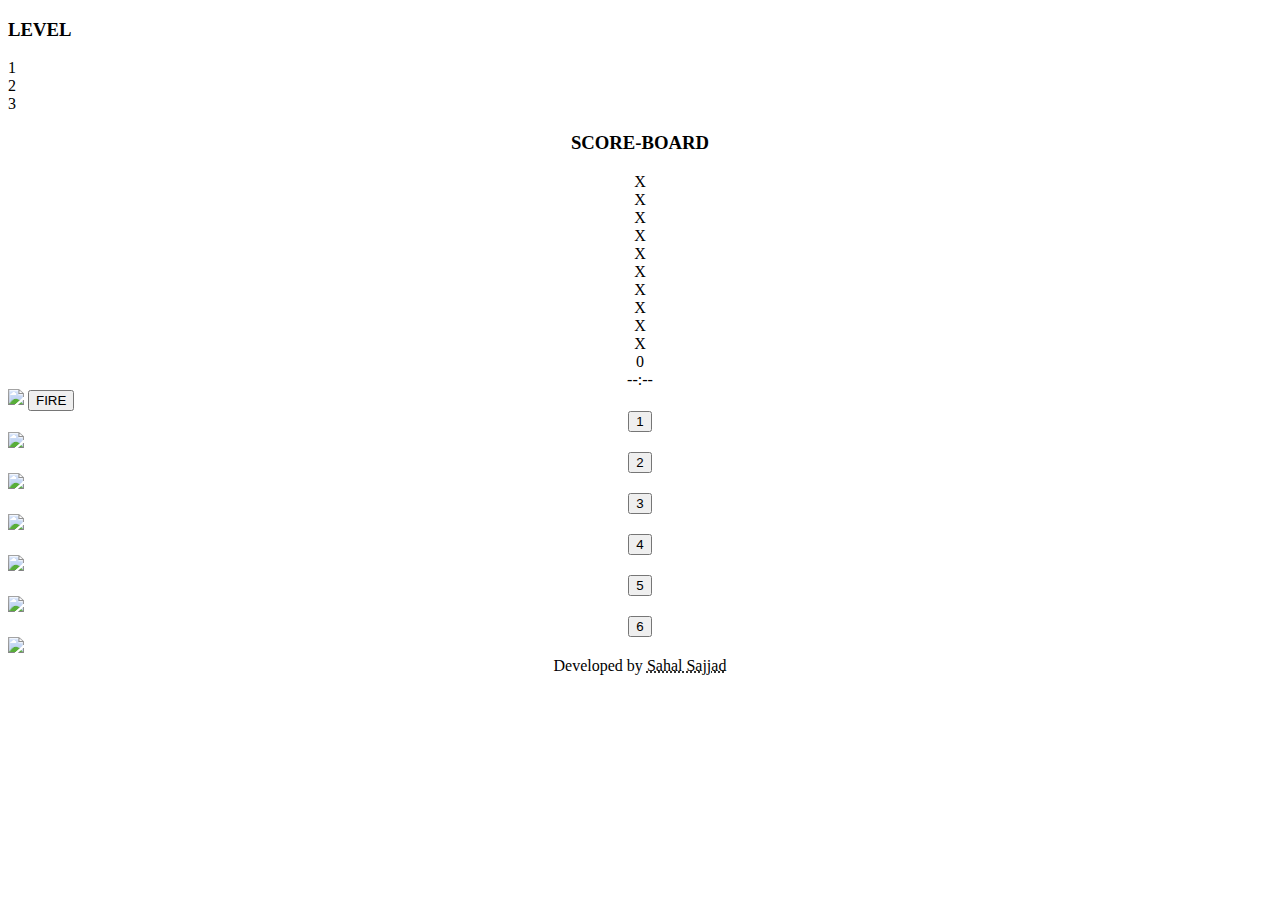
==== Assignments/Assignment3/Syllables_Factory/pages/game.html @ 5748036f "Initial stage of A3, no animations yet, only for Malayalam" ====
<!DOCTYPE html>
<html>
	<head>
		<title>Syllables Factory</title>
		<meta charset="UTF-8">
		<link href="http://fonts.googleapis.com/css?family=Anton" rel="stylesheet" type="text/css">
		<link rel="stylesheet" type="text/css" href="/Syllables_Factory/css/bootstrap.min.css">
		<link rel="stylesheet" type="text/css" href="/Syllables_Factory/css/style.css">
		<script type="text/javascript" src="/Syllables_Factory/js/jquery.js"></script>
		<script type="text/javascript" src="/Syllables_Factory/js/script.js"></script> 
	</head>
	<body>

		<div id="game-view" class="container-fluid full">
			<div id="show-level" class="col-lg-6 col-md-6 col-xs-6 col-sm-6">
				<h3>LEVEL</h3>
				<div id="level-1" class="level-indicator">1</div>
				<div id="level-2" class="level-indicator">2</div>
				<div id="level-3" class="level-indicator">3</div>
			</div>

			<div id="show-score" class="col-lg-5 col-md-5 col-xs-5 col-sm-5">
				<center id="scoreboard" class="col-lg-12 col-md-12 col-xs-12 col-sm-12">
					<h3>SCORE-BOARD</h3>
				
				</center>
				<center id="scoresheet" class="col-lg-12 col-md-12 col-xs-12 col-sm-12">
					<div id="scoresheet-1" class="score-indicator">X</div>
					<div id="scoresheet-2" class="score-indicator">X</div>
					<div id="scoresheet-3" class="score-indicator">X</div>
					<div id="scoresheet-4" class="score-indicator">X</div>
					<div id="scoresheet-5" class="score-indicator">X</div>
					<div id="scoresheet-6" class="score-indicator">X</div>
					<div id="scoresheet-7" class="score-indicator">X</div>
					<div id="scoresheet-8" class="score-indicator">X</div>
					<div id="scoresheet-9" class="score-indicator">X</div>
					<div id="scoresheet-10" class="score-indicator">X</div>

				</center>
				
				
			</div>

			<div id="score-points" class="col-lg-1 col-md-1 col-xs-1 col-sm-1">
					<center><span id="score-display">0</span></center>
			</div>
				
			<div id="timer" class="col-lg-12 col-md-12 col-xs-12 col-sm-12">
				<center><span id="timer-counter">--:--</span></center>
						
			</div>
			<div id = "message-box" class="col-lg-12 col-md-12 col-xs-12 col-sm-12">
			</div>
			<div class="word-arena col-xs-12 col-sm-12 col-md-12 col-lg-12">
				<div class="col-xs-3 col-sm-3 col-md-3 col-lg-3">
					<img id="canon-word" src="/Syllables_Factory/img/canon.png">
					<button id="fire-button" onclick="fireWord()">FIRE</button>
				</div>
				<div id="word-container" class="col-xs-6 col-sm-6 col-md-6 col-lg-6">
				
				</div>
				<div id="word-dumper" class="col-xs-3 col-sm-3 col-md-3 col-lg-3">
				
				</div>
			</div>

			<!--Buttons and Boxes goes down -->
			
				
			<div class="col-lg-offset-4 col-md-offset-4 col-sm-offset-4 col-xs-offset-4">
				<div class="col-xs-2 col-sm-2 col-md-2 col-lg-2">
					<center><button class="round-btn" id="click-1" onclick="Answer(1)">1</button></center>
					<img class="bucket-img" src="/Syllables_Factory/img/box.png"/>
				</div>	
				<div class="col-xs-2 col-sm-2 col-md-2 col-lg-2">
					<center><button class="round-btn" id="click-2" onclick="Answer(2)">2</button></center>
					<img class="bucket-img" src="/Syllables_Factory/img/box.png"/>
				</div>
				<div class="col-xs-2 col-sm-2 col-md-2 col-lg-2">
					<center><button class="round-btn" id="click-3" onclick="Answer(3)">3</button></center>
					<img class="bucket-img" src="/Syllables_Factory/img/box.png"/>
				</div>
				<div class="col-xs-2 col-sm-2 col-md-2 col-lg-2">
					<center><button class="round-btn" id="click-4" onclick="Answer(4)">4</button></center>
					<img class="bucket-img" src="/Syllables_Factory/img/box.png"/>
				</div>
				<div class="col-xs-2 col-sm-2 col-md-2 col-lg-2">
					<center><button class="round-btn" id="click-5" onclick="Answer(5)">5</button></center>
					<img class="bucket-img" src="/Syllables_Factory/img/box.png"/>
				</div>
				<div class="col-xs-2 col-sm-2 col-md-2 col-lg-2">
					<center><button class="round-btn" id="click-6" onclick="Answer(6)">6</button></center>
					<img class="bucket-img" src="/Syllables_Factory/img/box.png"/>
				</div>	
							
				</div>
				<div id="disp">
				</div>
			</div>
		</div>


		<footer><center>Developed by <abbr title="Developed for SEFP Assignment-3">Sahal Sajjad</abbr></center></footer>
	</body>
</html>
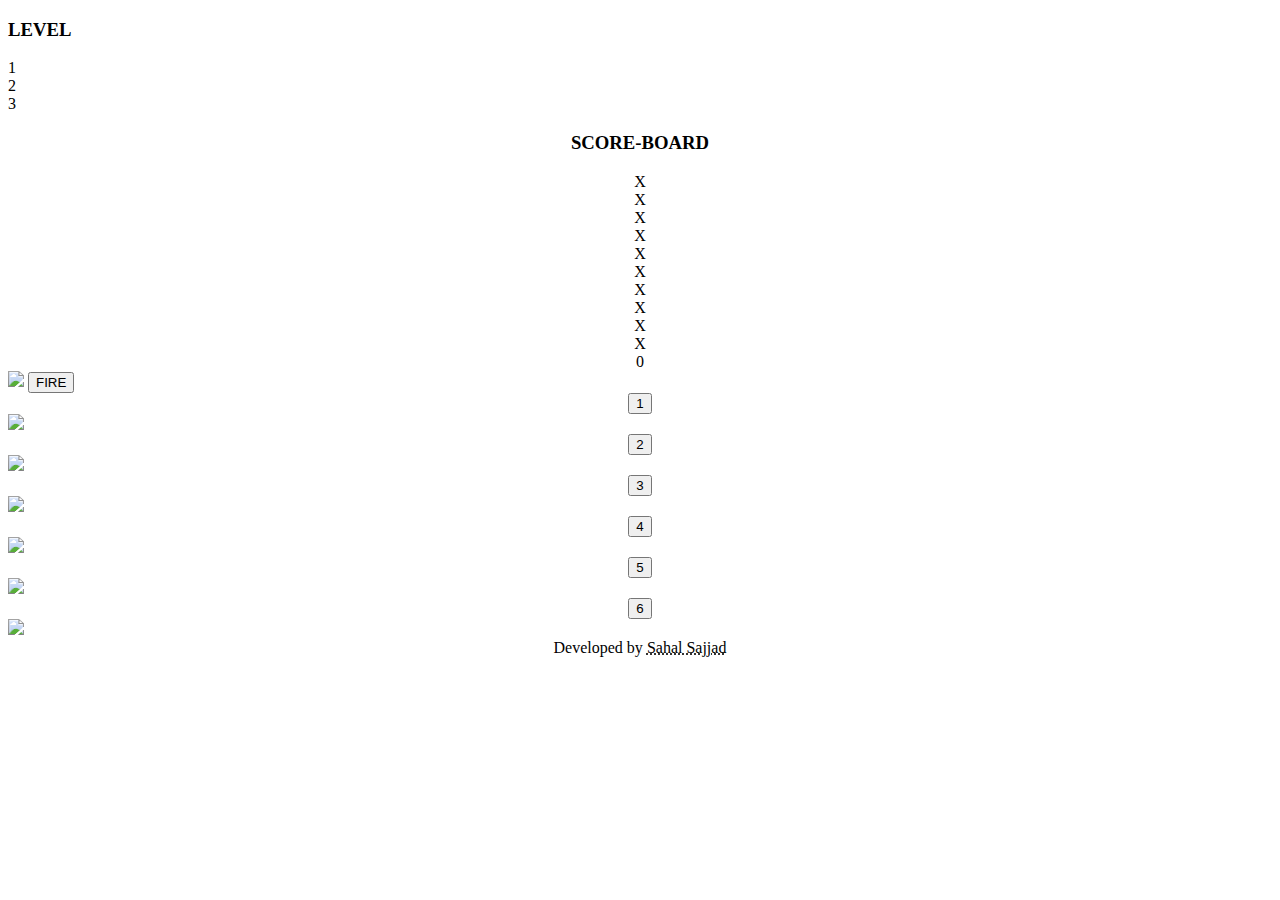
==== commit ce2ca588: "Stable release with 3 levels, malayalam only, scoreboard, all working perfect, little animations" ====
--- a/Assignments/Assignment3/Syllables_Factory/pages/game.html
+++ b/Assignments/Assignment3/Syllables_Factory/pages/game.html
@@ -46,7 +46,7 @@
 			</div>
 				
 			<div id="timer" class="col-lg-12 col-md-12 col-xs-12 col-sm-12">
-				<center><span id="timer-counter">--:--</span></center>
+				<center><span id="timer-counter"></span></center>
 						
 			</div>
 			<div id = "message-box" class="col-lg-12 col-md-12 col-xs-12 col-sm-12">
